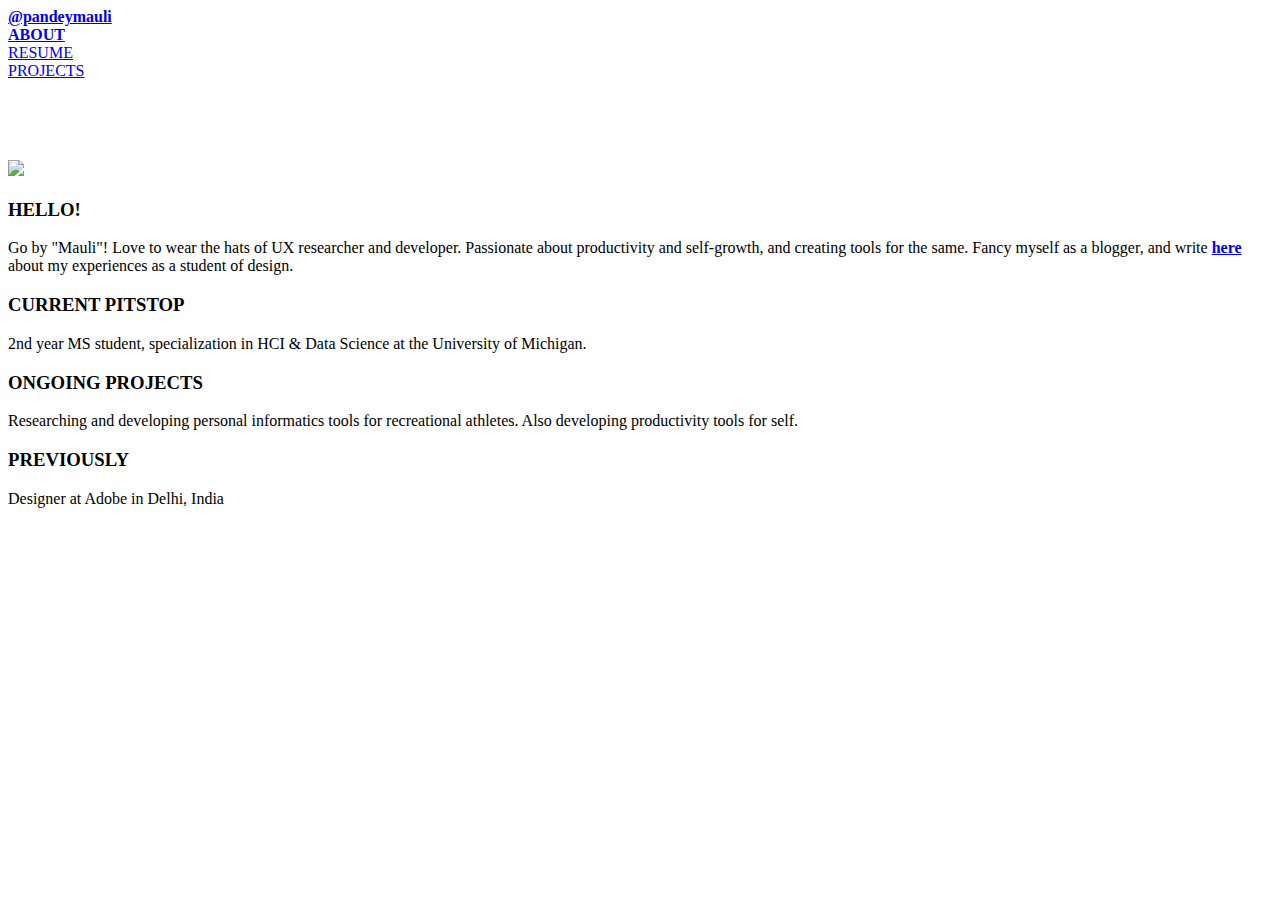
==== index.html @ cbe57c0b "index" ====
<!doctype html>

<html lang="en">
<html>

<head>
<meta id="view" name="viewport" content="width=device-width, initial-scale=1.0" />
<meta charset="UTF-8">
<meta name="description" content="" />
<meta name="keywords" content="" />
<link rel="shortcut icon" href="/favicon.ico" type="image/x-icon">
<link rel="icon" href="/favicon.ico" type="image/x-icon">
<title>Mauli Pandey</title>
<script src="http://ajax.googleapis.com/ajax/libs/jquery/1.9.0/jquery.min.js"></script>
<link rel="stylesheet" type="text/css" href="bootstrap.min.css">
<link rel="stylesheet" type="text/css" href="style.css">
<script src="https://use.fontawesome.com/08940fe946.js"></script>
<link href="https://fonts.googleapis.com/css?family=Lato:300,400|Julius+Sans+One|Montserrat:300,400,500" rel="stylesheet">
</head>

<body>

<!-- Navbar -->
<nav class="navbar navbar-fixed-top">
  <div class="container">
    <div class="row">
      <div class="col-xs-1"></div>
      <div class="col-xs-5 menu-home">
        <b><a href="index.html">@pandeymauli</a></b>
      </div>
      <div class="col-xs-3"></div>
      <div class="col-xs-1 menu-text menu-projects text-right active">
        <a href="index.html"><b>ABOUT</b></a>
      </div>
      <div class="col-xs-1 menu-text menu-projects text-right">
        <a href="resume.pdf">RESUME</a>
      </div>
      <div class="col-xs-1 menu-text menu-projects text-right">
        <a href="projects.html">PROJECTS</a>
      </div>
      <div class="col-xs-1"></div>
    </div>
</nav>

<!-- HEADER IMAGE -->
<!-- <div class="header clearfix" style="background-image: url('flat.png');">
    <h1>Example headline</h1>
    <h2>Example headline Example headline Example headline</h2>
</div> -->

<div class="container">

  <div class="row" style="margin-top: 70px;">
    <div class="col-sm-1 col-md-1 col-lg-1"></div>

    <!-- Left column area -->
    <div class="col-xs-12 col-sm-10 col-md-5 col-lg-5 right-pad margin-bottom">
      <img src="image/IMG_1.jpg" style="width:90%; height:auto; margin-top: 10px;">
    </div>

    <!-- <div class="col-sm-1 col-md-1 col-lg-1"></div> -->

    <!-- Right column area -->
    <div class="col-xs-12 col-sm-10 col-md-5 col-lg-5 right-pad margin-bottom">
      <h3><b>HELLO!</b></h3>
      <p class="right-pad">Go by "Mauli"! Love to wear the hats of
        UX researcher and developer. Passionate about productivity and self-growth, and
        creating tools for the same. Fancy myself as a blogger, and write
        <b><a href="www.thedesigngrad.com">here</a></b> about my experiences as a student of design.
      </p>
      <h3><b>CURRENT PITSTOP</b></h3>
      <p>2nd year MS student, specialization in HCI & Data Science at the University of Michigan.</p>
      <h3><b>ONGOING PROJECTS</b></h3>
      <p>Researching and developing personal informatics tools for recreational athletes. Also developing productivity tools for self.</p>
      <h3><b>PREVIOUSLY</b></h3>
      <p>Designer at Adobe in Delhi, India</p>
      </br></br></br>
      <p>
        <a href="www.thedesigngrad.com">
          <i class="fa fa-rss fa-lg" aria-hidden="true"></i>
        </a>
        <a href="https://www.linkedin.com/in/mauli-pandey-16942146/">
          <i class="fa fa-linkedin fa-lg" aria-hidden="true"></i>
        </a>
        <a href="https://github.com/pandeymauli/">
          <i class="fa fa-github fa-lg" aria-hidden="true"></i>
        </a>
        <a href="https://twitter.com/pandeymauli">
          <i class="fa fa-twitter fa-lg" aria-hidden="true"></i>
        </a>
      </p>
    </div>
    <div class="col-sm-1 col-md-1 col-lg-1"></div>
  </div>

</div> <!-- CONTAINER -->

<div id="footer"></div>

</body>
</html>
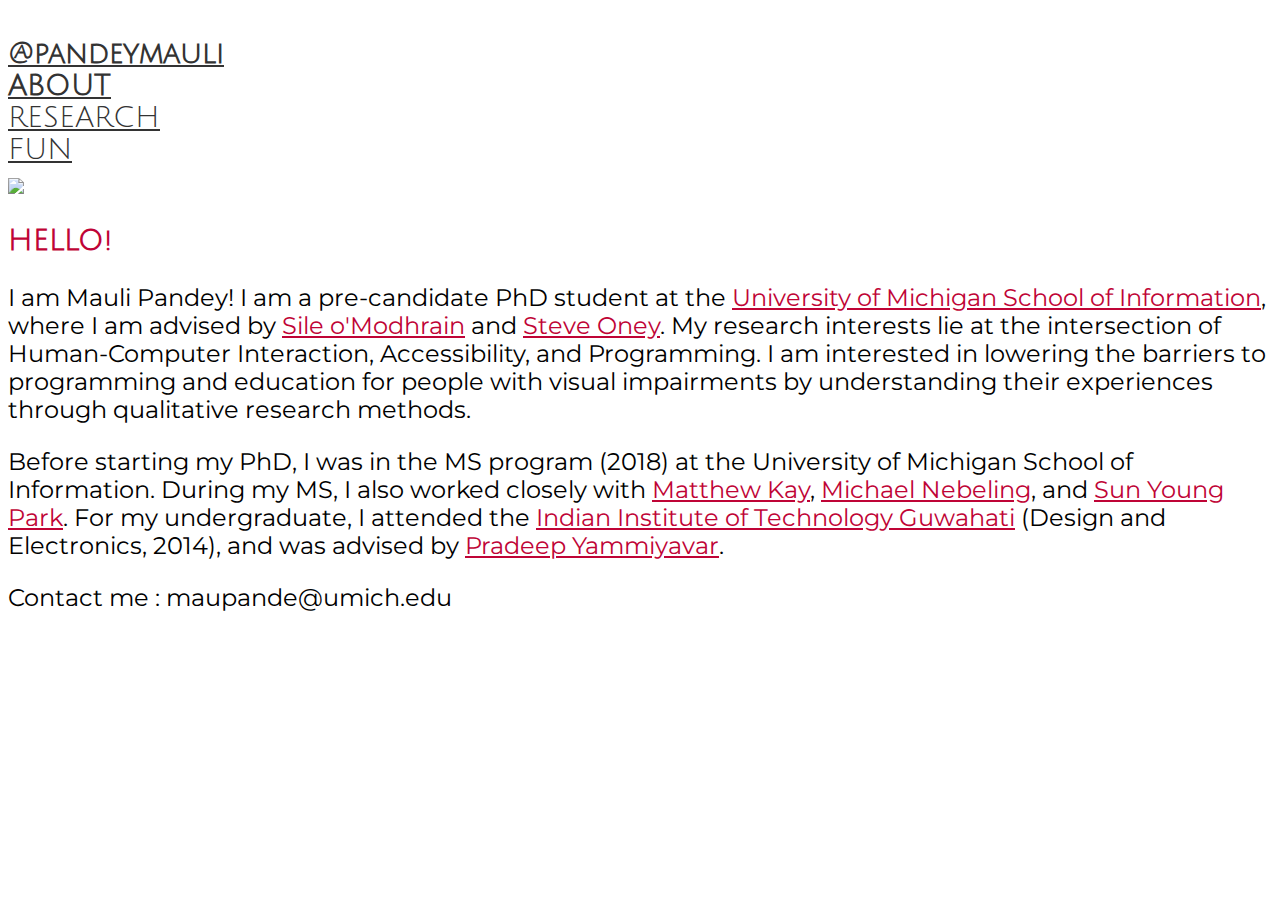
==== commit fb527dbb: "formatting fixes" ====
--- a/index.html
+++ b/index.html
@@ -16,6 +16,15 @@
 <link rel="stylesheet" type="text/css" href="style.css">
 <script src="https://use.fontawesome.com/08940fe946.js"></script>
 <link href="https://fonts.googleapis.com/css?family=Lato:300,400|Julius+Sans+One|Montserrat:300,400,500" rel="stylesheet">
+<!-- Global site tag (gtag.js) - Google Analytics -->
+<script async src="https://www.googletagmanager.com/gtag/js?id=UA-113465596-1"></script>
+<script>
+  window.dataLayer = window.dataLayer || [];
+  function gtag(){dataLayer.push(arguments);}
+  gtag('js', new Date());
+
+  gtag('config', 'UA-113465596-1');
+</script>
 </head>
 
 <body>
@@ -28,15 +37,15 @@
       <div class="col-xs-5 menu-home">
         <b><a href="index.html">@pandeymauli</a></b>
       </div>
-      <div class="col-xs-3"></div>
+      <div class="col-xs-2"></div>
       <div class="col-xs-1 menu-text menu-projects text-right active">
         <a href="index.html"><b>ABOUT</b></a>
       </div>
       <div class="col-xs-1 menu-text menu-projects text-right">
-        <a href="resume.pdf">RESUME</a>
+        <a href="projects.html">RESEARCH</a>
       </div>
       <div class="col-xs-1 menu-text menu-projects text-right">
-        <a href="projects.html">PROJECTS</a>
+        <a href="fun.html">FUN</a>
       </div>
       <div class="col-xs-1"></div>
     </div>
@@ -55,7 +64,7 @@
 
     <!-- Left column area -->
     <div class="col-xs-12 col-sm-10 col-md-5 col-lg-5 right-pad margin-bottom">
-      <img src="image/IMG_1.jpg" style="width:90%; height:auto; margin-top: 10px;">
+      <img src="image/IMG_1copy.jpg" style="width:90%; height:auto; margin-top: 10px;">
     </div>
 
     <!-- <div class="col-sm-1 col-md-1 col-lg-1"></div> -->
@@ -63,20 +72,12 @@
     <!-- Right column area -->
     <div class="col-xs-12 col-sm-10 col-md-5 col-lg-5 right-pad margin-bottom">
       <h3><b>HELLO!</b></h3>
-      <p class="right-pad">Go by "Mauli"! Love to wear the hats of
-        UX researcher and developer. Passionate about productivity and self-growth, and
-        creating tools for the same. Fancy myself as a blogger, and write
-        <b><a href="www.thedesigngrad.com">here</a></b> about my experiences as a student of design.
+      <p class="right-pad">I am Mauli Pandey! I am a pre-candidate PhD student at the <a href="https://www.si.umich.edu/">University of Michigan School of Information</a>, where I am advised by <a href="http://www.somodhrain.com/palpable/default.html">Sile o'Modhrain</a> and <a href="http://from.so/">Steve Oney</a>. My research interests lie at the intersection of Human-Computer Interaction, Accessibility, and Programming. I am interested in lowering the barriers to programming and education for people with visual impairments by understanding their experiences through qualitative research methods.
       </p>
-      <h3><b>CURRENT PITSTOP</b></h3>
-      <p>2nd year MS student, specialization in HCI & Data Science at the University of Michigan.</p>
-      <h3><b>ONGOING PROJECTS</b></h3>
-      <p>Researching and developing personal informatics tools for recreational athletes. Also developing productivity tools for self.</p>
-      <h3><b>PREVIOUSLY</b></h3>
-      <p>Designer at Adobe in Delhi, India</p>
-      </br></br></br>
+      <p>Before starting my PhD, I was in the MS program (2018) at the University of Michigan School of Information. During my MS, I also worked closely with <a href="http://www.mjskay.com">Matthew Kay</a>, <a href="http://www.michael-nebeling.de/">Michael Nebeling</a>, and <a href="http://sunyoungpark.weebly.com/">Sun Young Park</a>. For my undergraduate, I attended the <a href="http://www.iitg.ac.in/">Indian Institute of Technology Guwahati</a> (Design and Electronics, 2014), and was advised by <a href="http://iitg.ac.in/uelab/faculty.html">Pradeep Yammiyavar</a>.
+      <p>Contact me : maupande@umich.edu</p>
       <p>
-        <a href="www.thedesigngrad.com">
+        <a href="https://www.thedesigngrad.com">
           <i class="fa fa-rss fa-lg" aria-hidden="true"></i>
         </a>
         <a href="https://www.linkedin.com/in/mauli-pandey-16942146/">
@@ -84,9 +85,6 @@
         </a>
         <a href="https://github.com/pandeymauli/">
           <i class="fa fa-github fa-lg" aria-hidden="true"></i>
-        </a>
-        <a href="https://twitter.com/pandeymauli">
-          <i class="fa fa-twitter fa-lg" aria-hidden="true"></i>
         </a>
       </p>
     </div>
--- a/style.css
+++ b/style.css
@@ -0,0 +1,237 @@
+html{
+  background-color: #fff;
+}
+
+body{
+  font-family: 'Archivo Narrow', sans-serif;
+  font-family: 'Julius Sans One', sans-serif;
+  font-family: 'Montserrat', sans-serif;
+  font-size: 1em;
+  background-color: #fff;
+}
+
+.navbar{
+  background-color: #fff;
+  /* -webkit-box-shadow: 0 6px 4px -4px #999;
+  -moz-box-shadow: 0 6px 4px -4px #999;
+  box-shadow: 0 6px 4px -4px #999; */
+  height: 70px;
+  padding-top: 10px;
+  padding-bottom: 10px;
+    /* the rest of your styling */
+}
+
+a{
+  color: #BF0436;
+}
+
+.navbar a, h3, .active a{
+  color: #333;
+}
+
+h3 b, .project-bites h4 b{
+  color: #BF0436;
+}
+
+h4 b, p b, h2 b{
+  font-weight: 500;
+}
+
+.navbar a:hover, a:hover{
+  color: #B3B3BA;
+  text-decoration: none;
+}
+
+.title h1{
+  z-index: 2;
+  /* background-color: #333;
+  opacity: 0.8;
+  color: #fff; */
+}
+
+.fa{
+  margin-right: 15px;
+}
+
+.navbar .container{
+  font-size: 1.8em;
+  font-family: 'Julius Sans One', sans-serif;
+  font-weight: 400;
+}
+
+.container{
+  margin-top: 20px;
+}
+
+.head-row{
+    margin-top: 70px;
+}
+
+.header2{
+  height: 400px;
+  display: flex;
+  flex-direction: column;
+  justify-content: center;
+  text-align: left;
+  /* background-color: #333; */
+}
+.header{
+  height: 400px;
+  display: flex;
+  flex-direction: column;
+  justify-content: center;
+  text-align: left;
+  background-color: #333;
+  z-index: 2;
+}
+h1,h2,h3,h5{
+  font-family: 'Julius Sans One', sans-serif;
+}
+h1{
+  font-size: 3.2em;
+  line-height: auto;
+}
+
+h2{
+  font-size: 2.4em;
+  line-height: 28px;
+}
+
+h3{
+  font-size: 1.8em;
+  line-height: 28px;
+}
+
+h4{
+  font-size: 1.5em;
+  font-family: 'Montserrat', sans-serif;
+  line-height: 28px;
+  font-weight: 500;
+}
+
+h5{
+  font-size: 1.2em;
+  color: #FF0000;
+  text-align: center;
+}
+
+p{
+  font-weight: 300;
+}
+
+p, li{
+  font-size: 1.5em;
+  font-family: 'Montserrat', sans-serif;
+  line-height: 28px;
+  font-weight: 400;
+}
+
+.title h1,h2{
+  text-align: center;
+  z-index: 3;
+  color: #fff;
+  vertical-align: middle;
+}
+
+.header img{
+  position: absolute;
+  width: inherit;
+  height: auto;
+  z-index: -3;
+}
+
+.project-bites{
+  margin-top: 25px;
+  margin-bottom: 25px;
+}
+
+.project-bites p{
+  font-weight: 300;
+}
+
+.within-body{
+  margin-left: -3.2%;
+}
+
+.project-page h2{
+  text-align: left;
+  font-weight: 300;
+  font-size: 2.0em;
+}
+
+.project-page h2:hover, .project-page a:hover, .projects-title:hover{
+  text-decoration: none;
+}
+
+.projects-title{
+  color: #000;
+}
+
+.projects-title:hover{
+  color: #000;
+}
+
+.project{
+  margin-bottom: 50px;
+}
+
+.project-heading{
+  text-align: center;
+  margin-top: 10px;
+  margin-bottom: 5px;
+  line-height: normal;
+}
+
+.project-desc{
+  width: 90%;
+  height: auto;
+  margin-left:5%;
+  text-align: center;
+  line-height: normal;
+}
+
+.iframe-container {
+    position: relative;
+    width: 100%;
+    height: 0;
+    padding-bottom: 56.25%;
+}
+.video {
+    position: absolute;
+    top: 0;
+    left: 0;
+    width: 100%;
+    height: 100%;
+    zoom: 0.5;
+    /* -ms-zoom: 0.75;
+   -moz-transform: scale(0.75);
+   -moz-transform-origin: 0 0;
+   -o-transform: scale(0.75);
+   -o-transform-origin: 0 0;
+   -webkit-transform: scale(0.75);
+   -webkit-transform-origin: 0 0; */
+}
+
+#publications{
+  text-align: left;
+  color: #BF0436;
+}
+
+.publist{
+  padding-left: 0px;
+}
+
+.publist li, .publist p, .publist-li p{
+  font-size: 1.5em;
+  font-family: 'Montserrat', sans-serif;
+  line-height: 28px;
+  font-weight: 400;
+}
+
+.publist li{
+  margin-bottom: 10px;
+}
+
+.pub-link{
+  font-weight: 500;
+}
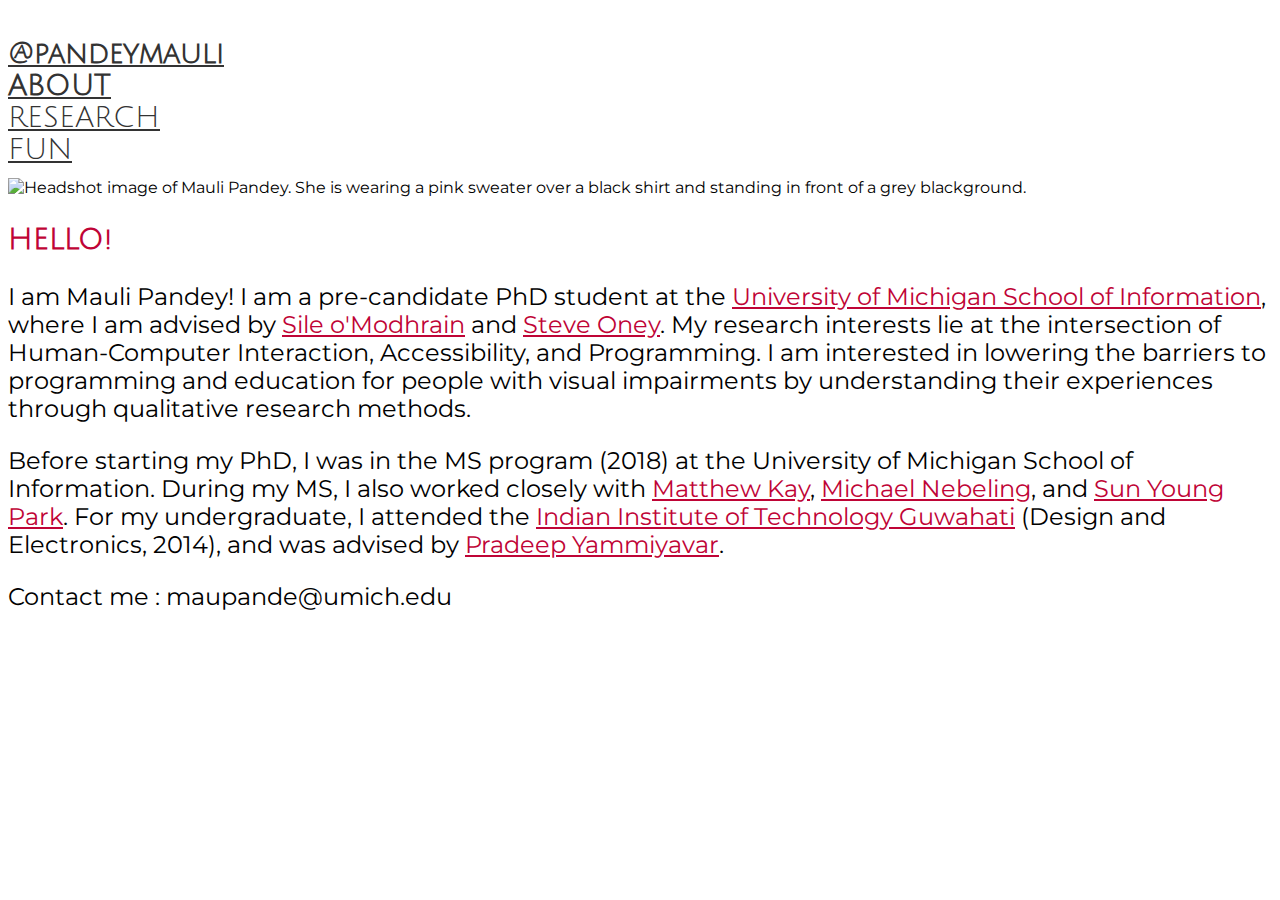
==== commit 9ee9d0ab: "Alt text added to images" ====
--- a/index.html
+++ b/index.html
@@ -51,6 +51,24 @@
     </div>
 </nav>
 
+<!-- <nav class="navbar-res navbar-fixed-top">
+  <div class="container">
+    <div class="row">
+      <div class="col-xs-1"></div>
+      <div class="col-xs-3 menu-home">
+        <b><a href="index.html">@pandeymauli</a></b>
+      </div>
+      <div class="col-xs-2"></div>
+      <div class="col-xs-1 menu-text menu-projects text-right">
+        <a href="projects.html">RESEARCH</a>
+      </div>
+      <div class="col-xs-1 menu-text menu-projects text-right">
+        <a href="fun.html">FUN</a>
+      </div>
+      <div class="col-xs-4"></div>
+    </div>
+</nav> -->
+
 <!-- HEADER IMAGE -->
 <!-- <div class="header clearfix" style="background-image: url('flat.png');">
     <h1>Example headline</h1>
@@ -64,7 +82,7 @@
 
     <!-- Left column area -->
     <div class="col-xs-12 col-sm-10 col-md-5 col-lg-5 right-pad margin-bottom">
-      <img src="image/IMG_1copy.jpg" style="width:90%; height:auto; margin-top: 10px;">
+      <img src="image/IMG_1copy.jpg" style="width:90%; height:auto; margin-top: 10px;" alt="Headshot image of Mauli Pandey. She is wearing a pink sweater over a black shirt and standing in front of a grey blackground.">
     </div>
 
     <!-- <div class="col-sm-1 col-md-1 col-lg-1"></div> -->
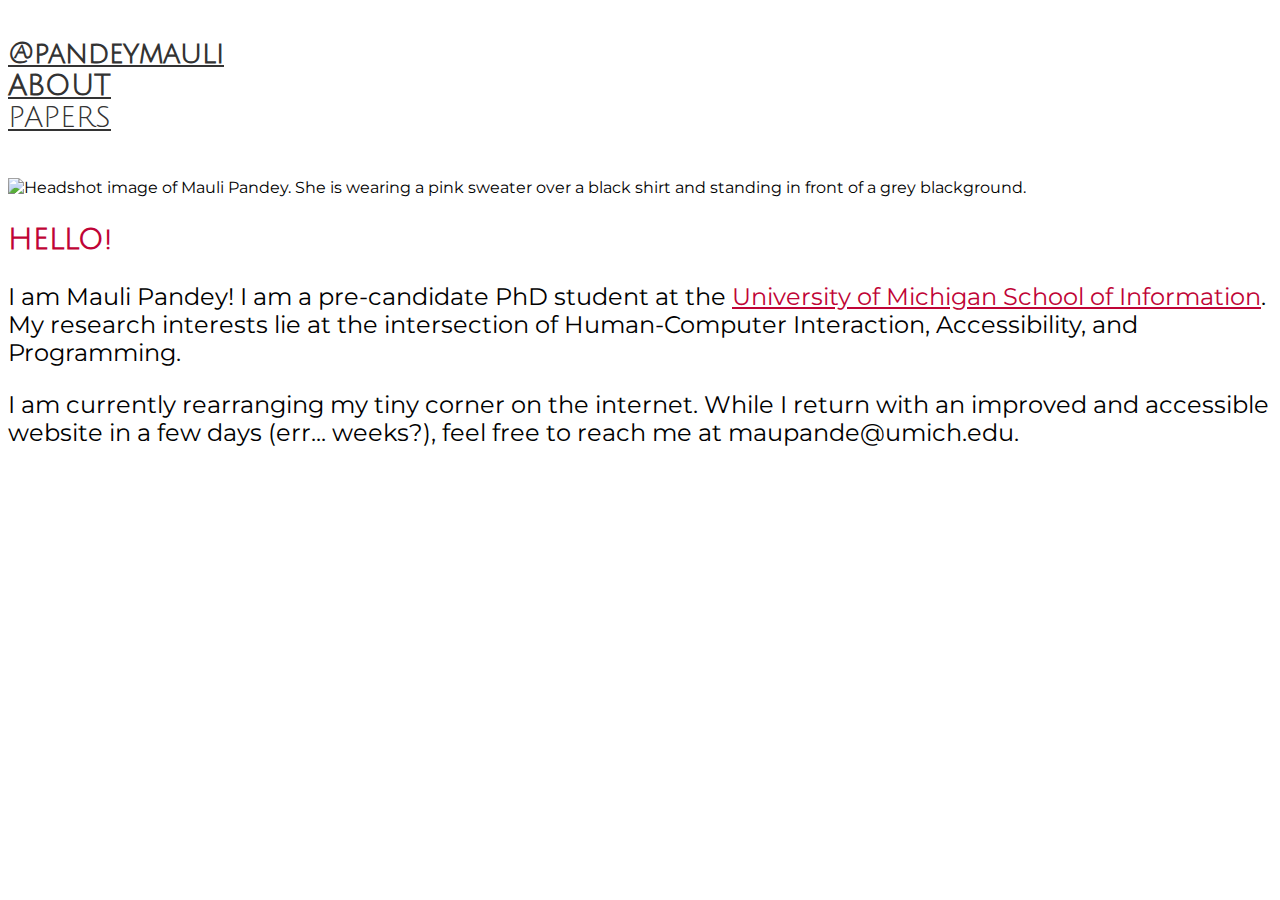
==== commit cc5d6385: "changing-website" ====
--- a/index.html
+++ b/index.html
@@ -42,11 +42,11 @@
         <a href="index.html"><b>ABOUT</b></a>
       </div>
       <div class="col-xs-1 menu-text menu-projects text-right">
-        <a href="projects.html">RESEARCH</a>
+        <a href="projects.html">PAPERS</a>
       </div>
-      <div class="col-xs-1 menu-text menu-projects text-right">
+      <!-- <div class="col-xs-1 menu-text menu-projects text-right">
         <a href="fun.html">FUN</a>
-      </div>
+      </div> -->
       <div class="col-xs-1"></div>
     </div>
 </nav>
@@ -88,7 +88,7 @@
     <!-- <div class="col-sm-1 col-md-1 col-lg-1"></div> -->
 
     <!-- Right column area -->
-    <div class="col-xs-12 col-sm-10 col-md-5 col-lg-5 right-pad margin-bottom">
+    <!-- <div class="col-xs-12 col-sm-10 col-md-5 col-lg-5 right-pad margin-bottom">
       <h3><b>HELLO!</b></h3>
       <p class="right-pad">I am Mauli Pandey! I am a pre-candidate PhD student at the <a href="https://www.si.umich.edu/">University of Michigan School of Information</a>, where I am advised by <a href="http://www.somodhrain.com/palpable/default.html">Sile o'Modhrain</a> and <a href="http://from.so/">Steve Oney</a>. My research interests lie at the intersection of Human-Computer Interaction, Accessibility, and Programming. I am interested in lowering the barriers to programming and education for people with visual impairments by understanding their experiences through qualitative research methods.
       </p>
@@ -105,6 +105,14 @@
           <i class="fa fa-github fa-lg" aria-hidden="true"></i>
         </a>
       </p>
+    </div> -->
+    <div class="col-xs-12 col-sm-10 col-md-5 col-lg-5 right-pad margin-bottom">
+      <h3><b>HELLO!</b></h3>
+      <p class="right-pad">I am Mauli Pandey! I am a pre-candidate PhD student at the <a href="https://www.si.umich.edu/">University of Michigan School of Information</a>. My research interests lie at the intersection of Human-Computer Interaction, Accessibility, and Programming.
+      </p>
+
+      <p class="right-pad">I am currently rearranging my tiny corner on the internet. While I return with an improved and accessible website in a few days (err... weeks?), feel free to reach me at maupande@umich.edu. 
+      </p>
     </div>
     <div class="col-sm-1 col-md-1 col-lg-1"></div>
   </div>
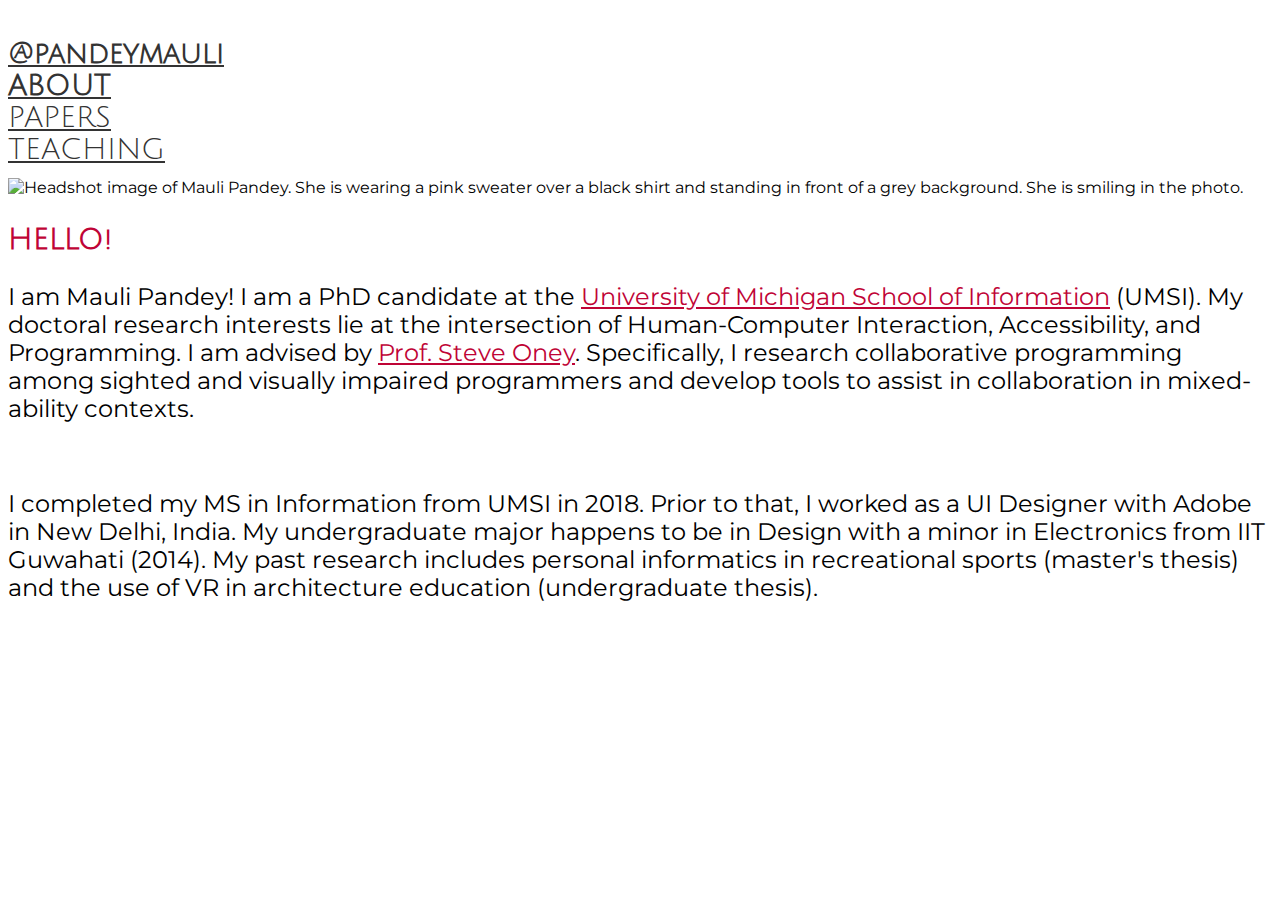
==== commit af744db8: "added contact details" ====
--- a/index.html
+++ b/index.html
@@ -44,6 +44,9 @@
       <div class="col-xs-1 menu-text menu-projects text-right">
         <a href="projects.html">PAPERS</a>
       </div>
+      <div class="col-xs-1 menu-text menu-projects text-right">
+        <a href="teaching.html">TEACHING</a>
+      </div>
       <!-- <div class="col-xs-1 menu-text menu-projects text-right">
         <a href="fun.html">FUN</a>
       </div> -->
@@ -82,7 +85,7 @@
 
     <!-- Left column area -->
     <div class="col-xs-12 col-sm-10 col-md-5 col-lg-5 right-pad margin-bottom">
-      <img src="image/IMG_1copy.jpg" style="width:90%; height:auto; margin-top: 10px;" alt="Headshot image of Mauli Pandey. She is wearing a pink sweater over a black shirt and standing in front of a grey blackground.">
+      <img src="image/IMG_1copy.jpg" style="width:90%; height:auto; margin-top: 10px;" alt="Headshot image of Mauli Pandey. She is wearing a pink sweater over a black shirt and standing in front of a grey background. She is smiling in the photo.">
     </div>
 
     <!-- <div class="col-sm-1 col-md-1 col-lg-1"></div> -->
@@ -108,10 +111,21 @@
     </div> -->
     <div class="col-xs-12 col-sm-10 col-md-5 col-lg-5 right-pad margin-bottom">
       <h3><b>HELLO!</b></h3>
-      <p class="right-pad">I am Mauli Pandey! I am a pre-candidate PhD student at the <a href="https://www.si.umich.edu/">University of Michigan School of Information</a>. My research interests lie at the intersection of Human-Computer Interaction, Accessibility, and Programming.
+      <p class="right-pad">I am Mauli Pandey! I am a PhD candidate at the <a href="https://www.si.umich.edu/">University of Michigan School of Information</a> (UMSI). My doctoral research interests lie at the intersection of Human-Computer Interaction, Accessibility, and Programming. I am advised by <a href="https://from.so/">Prof. Steve Oney</a>. Specifically, I research collaborative programming among sighted and visually impaired programmers and develop tools to assist in collaboration in mixed-ability contexts.
       </p>
-
-      <p class="right-pad">I am currently rearranging my tiny corner on the internet. While I return with an improved and accessible website in a few days (err... weeks?), feel free to reach me at maupande@umich.edu. 
+      </br>
+      <p class="right-pad">I completed my MS in Information from UMSI in 2018. Prior to that, I worked as a UI Designer with Adobe in New Delhi, India. My undergraduate major happens to be in Design with a minor in Electronics from IIT Guwahati (2014). My past research includes personal informatics in recreational sports (master's thesis) and the use of VR in architecture education (undergraduate thesis).
+      </p></br>
+      <p>
+        <a href="mailto:maupande@umich.edu" aria-label="email address">
+          <i class="fa fa-envelope fa-lg"></i>
+        </a>
+        <a href="https://www.linkedin.com/in/mauli-pandey-16942146/" aria-label="linkedin url">
+          <i class="fa fa-linkedin fa-lg"></i>
+        </a>
+        <a href="https://twitter.com/pandeymauli" aria-label="twitter url">
+          <i class="fa fa-twitter fa-lg"></i>
+        </a>
       </p>
     </div>
     <div class="col-sm-1 col-md-1 col-lg-1"></div>
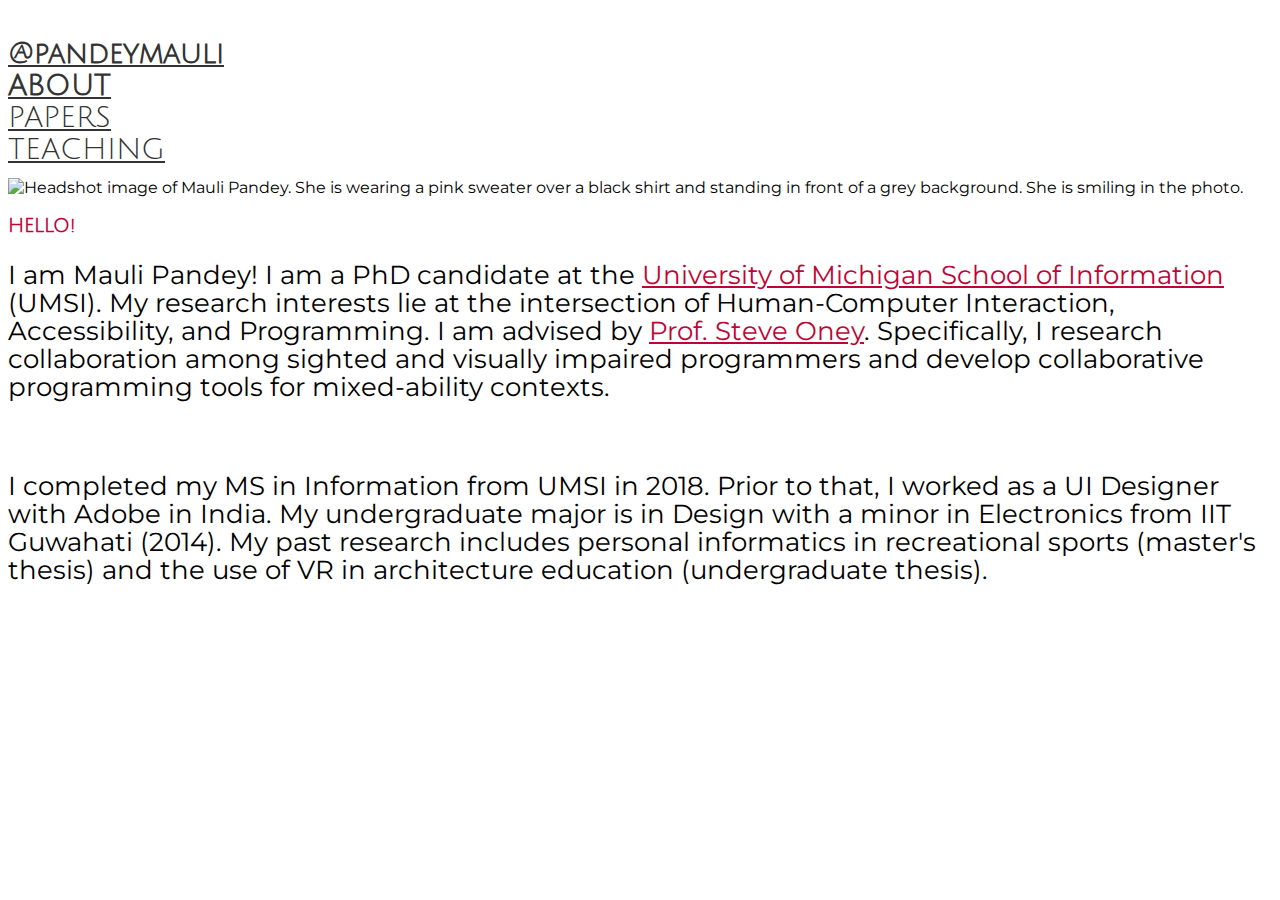
==== commit cee861d5: "updated teaching page" ====
--- a/index.html
+++ b/index.html
@@ -111,10 +111,10 @@
     </div> -->
     <div class="col-xs-12 col-sm-10 col-md-5 col-lg-5 right-pad margin-bottom">
       <h3><b>HELLO!</b></h3>
-      <p class="right-pad">I am Mauli Pandey! I am a PhD candidate at the <a href="https://www.si.umich.edu/">University of Michigan School of Information</a> (UMSI). My doctoral research interests lie at the intersection of Human-Computer Interaction, Accessibility, and Programming. I am advised by <a href="https://from.so/">Prof. Steve Oney</a>. Specifically, I research collaborative programming among sighted and visually impaired programmers and develop tools to assist in collaboration in mixed-ability contexts.
+      <p class="right-pad">I am Mauli Pandey! I am a PhD candidate at the <a href="https://www.si.umich.edu/">University of Michigan School of Information</a> (UMSI). My research interests lie at the intersection of Human-Computer Interaction, Accessibility, and Programming. I am advised by <a href="https://from.so/">Prof. Steve Oney</a>. Specifically, I research collaboration among sighted and visually impaired programmers and develop collaborative programming tools for mixed-ability contexts.
       </p>
       </br>
-      <p class="right-pad">I completed my MS in Information from UMSI in 2018. Prior to that, I worked as a UI Designer with Adobe in New Delhi, India. My undergraduate major happens to be in Design with a minor in Electronics from IIT Guwahati (2014). My past research includes personal informatics in recreational sports (master's thesis) and the use of VR in architecture education (undergraduate thesis).
+      <p class="right-pad">I completed my MS in Information from UMSI in 2018. Prior to that, I worked as a UI Designer with Adobe in India. My undergraduate major is in Design with a minor in Electronics from IIT Guwahati (2014). My past research includes personal informatics in recreational sports (master's thesis) and the use of VR in architecture education (undergraduate thesis).
       </p></br>
       <p>
         <a href="mailto:maupande@umich.edu" aria-label="email address">
--- a/style.css
+++ b/style.css
@@ -87,7 +87,7 @@
 h1,h2,h3,h5{
   font-family: 'Julius Sans One', sans-serif;
 }
-h1{
+/* h1{
   font-size: 3.2em;
   line-height: auto;
 }
@@ -100,7 +100,21 @@
 h3{
   font-size: 1.8em;
   line-height: 28px;
-}
+} */
+h1{
+  font-size: 1.8em;
+  line-height: auto;
+}
+
+h2{
+  font-size: 2.4em;
+  color: #BF0436;
+  font-weight: 600;
+}
+
+/* h2 b{
+  font-weight: 600;
+} */
 
 h4{
   font-size: 1.5em;
@@ -120,18 +134,18 @@
 }
 
 p, li{
-  font-size: 1.5em;
+  font-size: 1.6em;
   font-family: 'Montserrat', sans-serif;
   line-height: 28px;
   font-weight: 400;
 }
 
-.title h1,h2{
+/* .title h1,h2{
   text-align: center;
   z-index: 3;
   color: #fff;
   vertical-align: middle;
-}
+} */
 
 .header img{
   position: absolute;
@@ -151,12 +165,6 @@
 
 .within-body{
   margin-left: -3.2%;
-}
-
-.project-page h2{
-  text-align: left;
-  font-weight: 300;
-  font-size: 2.0em;
 }
 
 .project-page h2:hover, .project-page a:hover, .projects-title:hover{
@@ -222,7 +230,7 @@
 }
 
 .publist li, .publist p, .publist-li p{
-  font-size: 1.5em;
+  font-size: 1.6em;
   font-family: 'Montserrat', sans-serif;
   line-height: 28px;
   font-weight: 400;
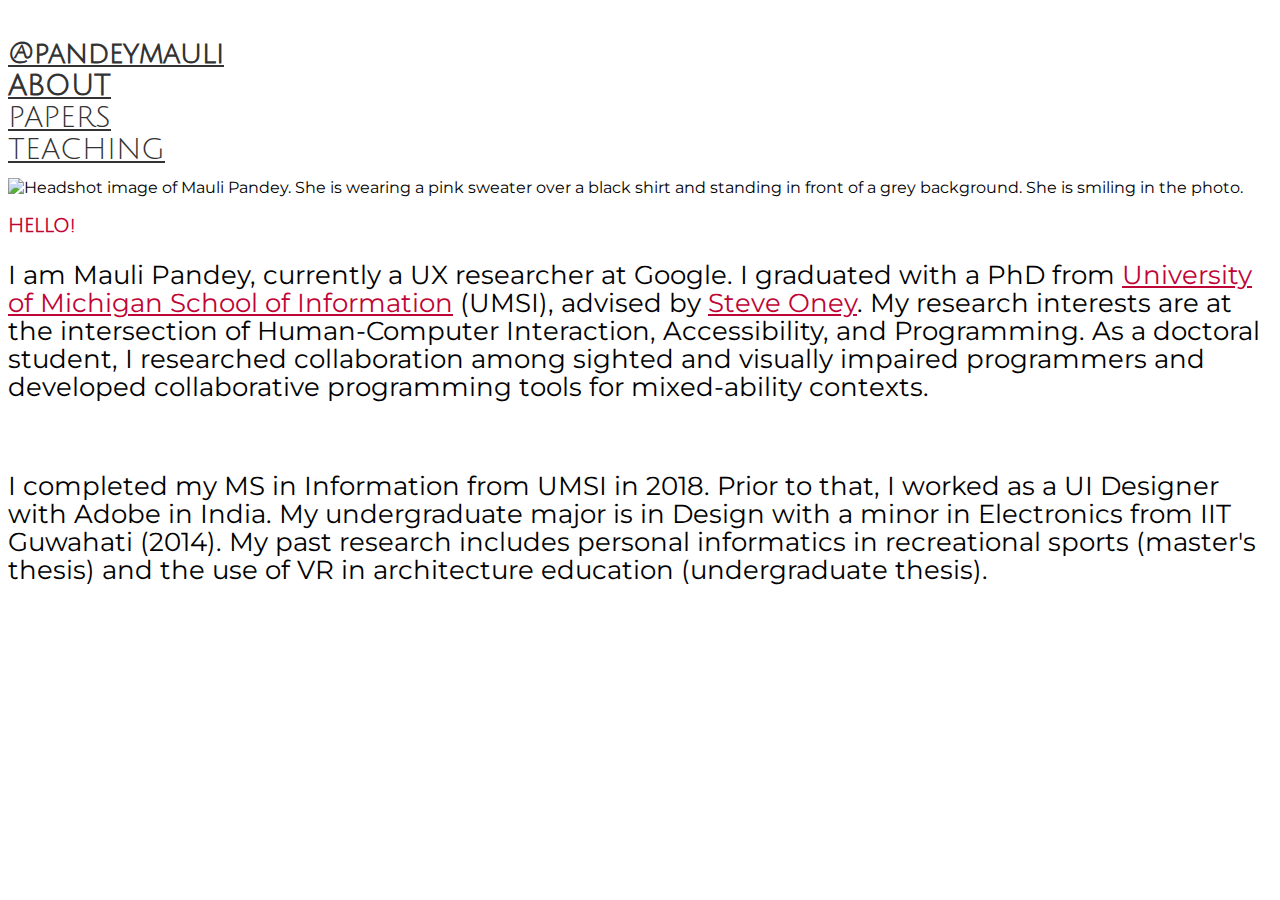
==== commit 8ae857dd: "Update index.html" ====
--- a/index.html
+++ b/index.html
@@ -85,7 +85,7 @@
 
     <!-- Left column area -->
     <div class="col-xs-12 col-sm-10 col-md-5 col-lg-5 right-pad margin-bottom">
-      <img src="image/IMG_1copy.jpg" style="width:90%; height:auto; margin-top: 10px;" alt="Headshot image of Mauli Pandey. She is wearing a pink sweater over a black shirt and standing in front of a grey background. She is smiling in the photo.">
+      <img src="image/IMG_1961.jpg" style="width:90%; height:auto; margin-top: 10px;" alt="Headshot image of Mauli Pandey. She is wearing a pink sweater over a black shirt and standing in front of a grey background. She is smiling in the photo.">
     </div>
 
     <!-- <div class="col-sm-1 col-md-1 col-lg-1"></div> -->
@@ -93,7 +93,7 @@
     <!-- Right column area -->
     <!-- <div class="col-xs-12 col-sm-10 col-md-5 col-lg-5 right-pad margin-bottom">
       <h3><b>HELLO!</b></h3>
-      <p class="right-pad">I am Mauli Pandey! I am a pre-candidate PhD student at the <a href="https://www.si.umich.edu/">University of Michigan School of Information</a>, where I am advised by <a href="http://www.somodhrain.com/palpable/default.html">Sile o'Modhrain</a> and <a href="http://from.so/">Steve Oney</a>. My research interests lie at the intersection of Human-Computer Interaction, Accessibility, and Programming. I am interested in lowering the barriers to programming and education for people with visual impairments by understanding their experiences through qualitative research methods.
+      <p class="right-pad">I am Mauli Pandey! I am a pre-candidate PhD student at the <a href="https://www.si.umich.edu/">University of Michigan School of Information</a>, where I was advised by <a href="http://from.so/">Steve Oney</a>. My doctoral research interests was at the intersection of Human-Computer Interaction, Accessibility, and Programming. I invvestigated ways in which we can lower the barriers to collaboration between visually impaired developers and sighted developers.
       </p>
       <p>Before starting my PhD, I was in the MS program (2018) at the University of Michigan School of Information. During my MS, I also worked closely with <a href="http://www.mjskay.com">Matthew Kay</a>, <a href="http://www.michael-nebeling.de/">Michael Nebeling</a>, and <a href="http://sunyoungpark.weebly.com/">Sun Young Park</a>. For my undergraduate, I attended the <a href="http://www.iitg.ac.in/">Indian Institute of Technology Guwahati</a> (Design and Electronics, 2014), and was advised by <a href="http://iitg.ac.in/uelab/faculty.html">Pradeep Yammiyavar</a>.
       <p>Contact me : maupande@umich.edu</p>
@@ -111,7 +111,7 @@
     </div> -->
     <div class="col-xs-12 col-sm-10 col-md-5 col-lg-5 right-pad margin-bottom">
       <h3><b>HELLO!</b></h3>
-      <p class="right-pad">I am Mauli Pandey! I am a PhD candidate at the <a href="https://www.si.umich.edu/">University of Michigan School of Information</a> (UMSI). My research interests lie at the intersection of Human-Computer Interaction, Accessibility, and Programming. I am advised by <a href="https://from.so/">Prof. Steve Oney</a>. Specifically, I research collaboration among sighted and visually impaired programmers and develop collaborative programming tools for mixed-ability contexts.
+      <p class="right-pad">I am Mauli Pandey, currently a UX researcher at Google. I graduated with a PhD from <a href="https://www.si.umich.edu/">University of Michigan School of Information</a> (UMSI), advised by <a href="http://from.so/">Steve Oney</a>. My research interests are at the intersection of Human-Computer Interaction, Accessibility, and Programming. As a doctoral student, I researched collaboration among sighted and visually impaired programmers and developed collaborative programming tools for mixed-ability contexts.
       </p>
       </br>
       <p class="right-pad">I completed my MS in Information from UMSI in 2018. Prior to that, I worked as a UI Designer with Adobe in India. My undergraduate major is in Design with a minor in Electronics from IIT Guwahati (2014). My past research includes personal informatics in recreational sports (master's thesis) and the use of VR in architecture education (undergraduate thesis).
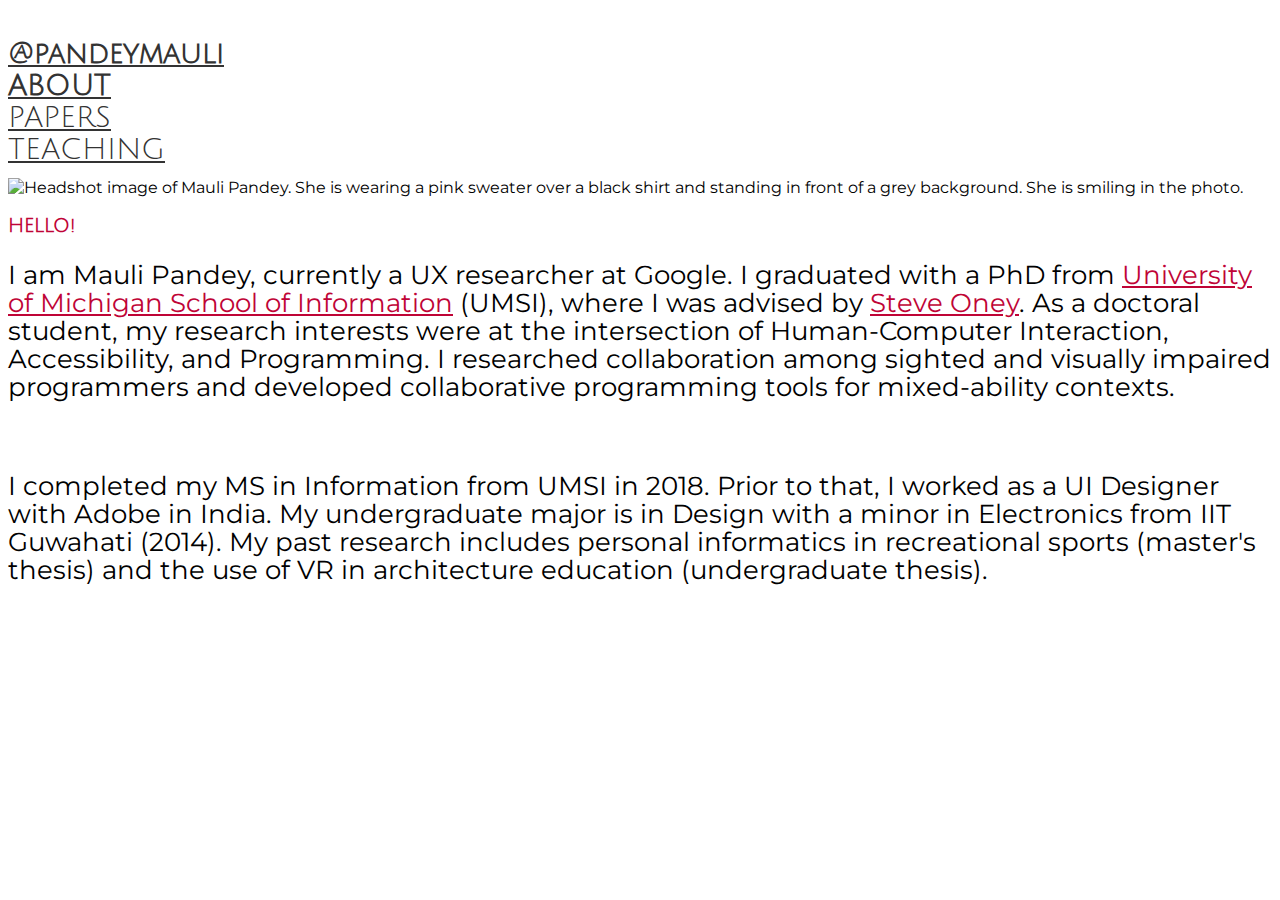
==== commit fb7a2017: "Update index.html" ====
--- a/index.html
+++ b/index.html
@@ -111,7 +111,7 @@
     </div> -->
     <div class="col-xs-12 col-sm-10 col-md-5 col-lg-5 right-pad margin-bottom">
       <h3><b>HELLO!</b></h3>
-      <p class="right-pad">I am Mauli Pandey, currently a UX researcher at Google. I graduated with a PhD from <a href="https://www.si.umich.edu/">University of Michigan School of Information</a> (UMSI), advised by <a href="http://from.so/">Steve Oney</a>. My research interests are at the intersection of Human-Computer Interaction, Accessibility, and Programming. As a doctoral student, I researched collaboration among sighted and visually impaired programmers and developed collaborative programming tools for mixed-ability contexts.
+      <p class="right-pad">I am Mauli Pandey, currently a UX researcher at Google. I graduated with a PhD from <a href="https://www.si.umich.edu/">University of Michigan School of Information</a> (UMSI), where I was advised by <a href="http://from.so/">Steve Oney</a>. As a doctoral student, my research interests were at the intersection of Human-Computer Interaction, Accessibility, and Programming. I researched collaboration among sighted and visually impaired programmers and developed collaborative programming tools for mixed-ability contexts.
       </p>
       </br>
       <p class="right-pad">I completed my MS in Information from UMSI in 2018. Prior to that, I worked as a UI Designer with Adobe in India. My undergraduate major is in Design with a minor in Electronics from IIT Guwahati (2014). My past research includes personal informatics in recreational sports (master's thesis) and the use of VR in architecture education (undergraduate thesis).
